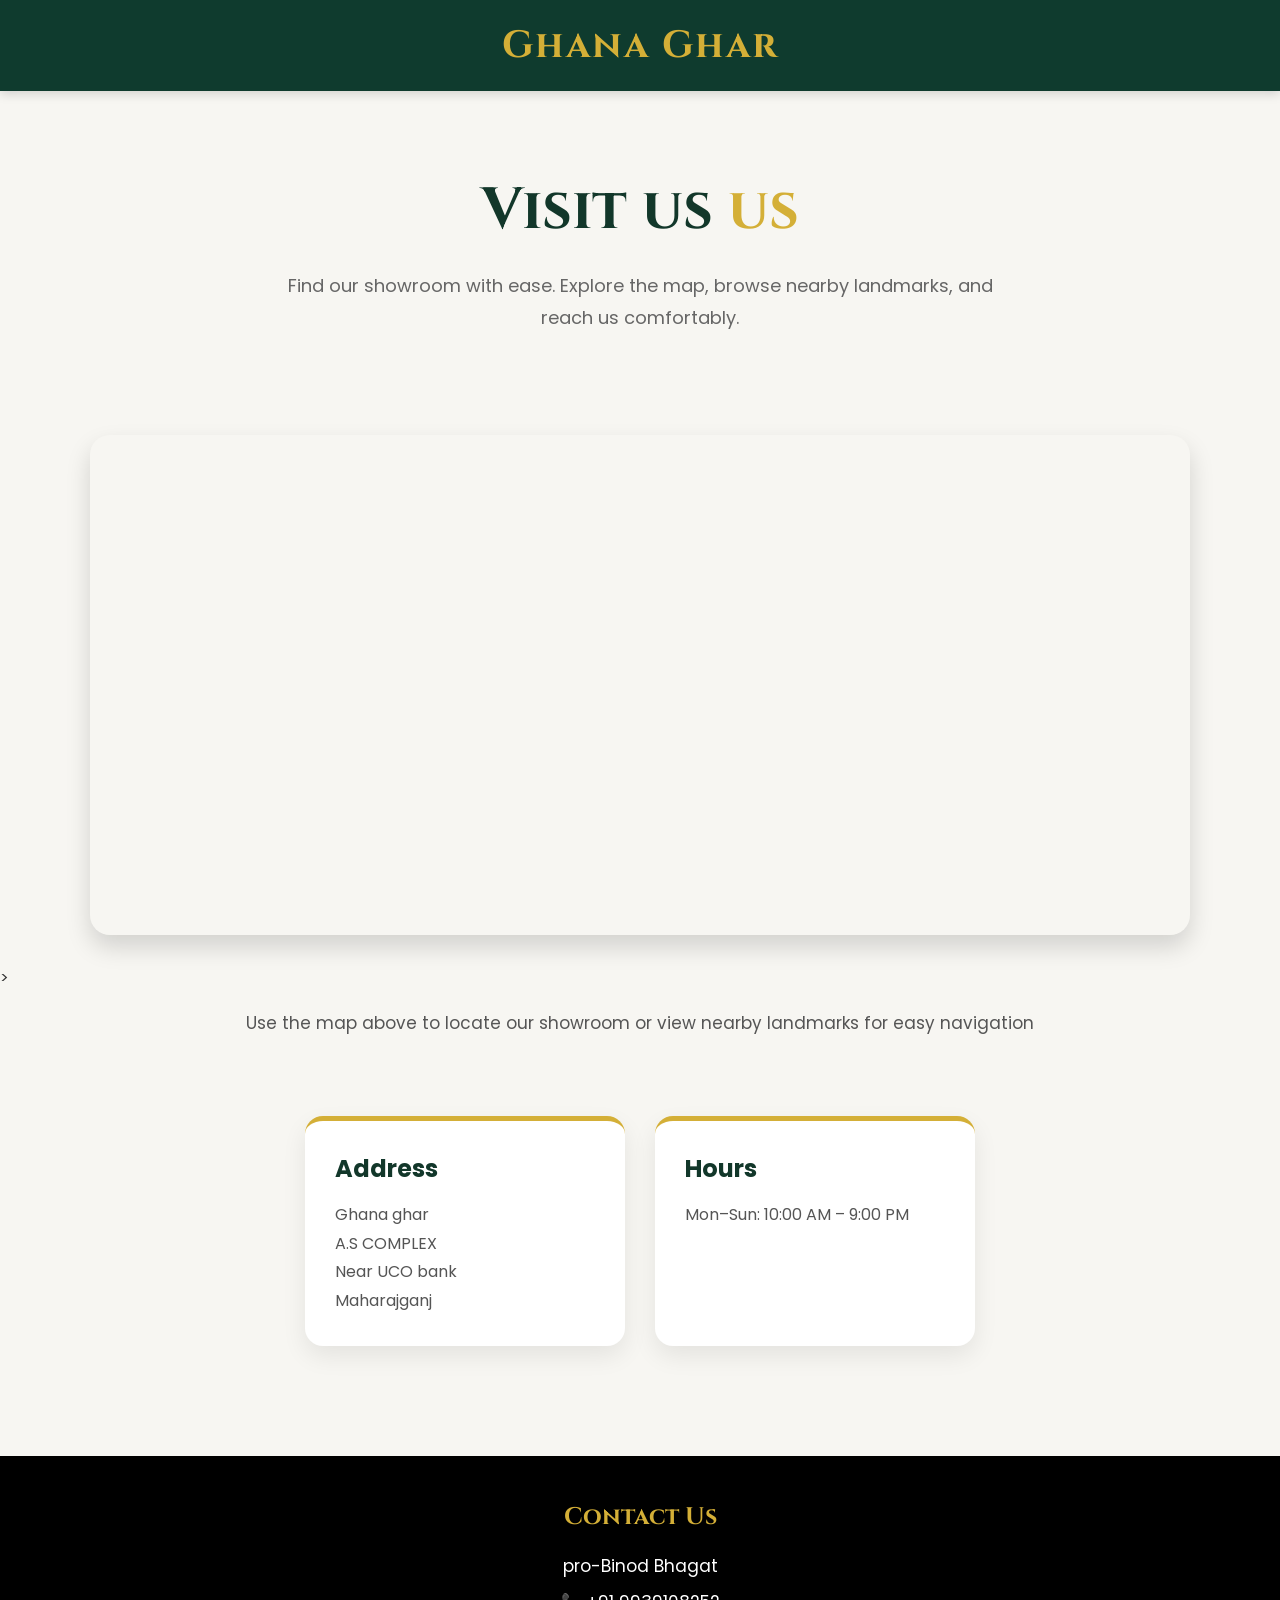
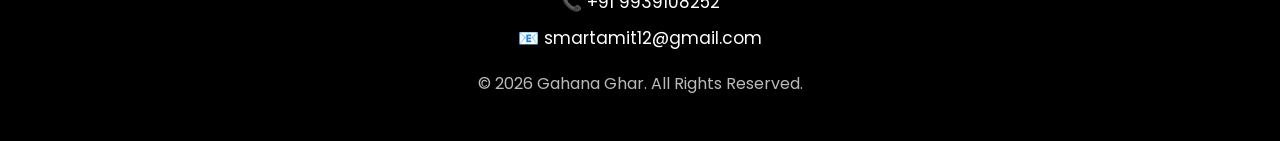
==== visit.html @ c173ad09 "Add files via upload" ====
<!DOCTYPE html>
<html lang="en">
<head>
    <meta charset="UTF-8">
    <meta name="viewport" content="width=device-width, initial-scale=1.0">
    <title>Ghana GHAR - JAMUI</title>
<style>
    /* ===========================
   GAHANA GHAR - VISIT US PAGE
=========================== */

@import url('https://fonts.googleapis.com/css2?family=Cinzel:wght@500;700&family=Poppins:wght@300;400;500;600&display=swap');

*{
    margin:0;
    padding:0;
    box-sizing:border-box;
}

body{
    font-family:'Poppins',sans-serif;
    background:#f7f6f2;
    color:#333;
}

/* Header */

header{
    background:#0f3b2e;
    display:flex;
    justify-content:center;
    align-items:center;
    padding:20px;
    box-shadow:0 3px 10px rgba(0,0,0,.15);
}

header h1{
    color:#d4af37;
    font-family:'Cinzel',serif;
    font-size:38px;
    letter-spacing:2px;
}

/* Hero */

main > div:first-child{
    text-align:center;
    padding:80px 20px 50px;
}

main > div:first-child h1{
    font-size:58px;
    color:#12372A;
    font-family:'Cinzel',serif;
}

main > div:first-child span{
    color:#d4af37;
}

main > div:first-child p{
    max-width:750px;
    margin:20px auto;
    color:#666;
    font-size:18px;
    line-height:1.8;
}

/* Map */

iframe{
    display:block;
    width:90%;
    max-width:1100px;
    height:500px;
    margin:30px auto;
    border:none;
    border-radius:20px;
    box-shadow:0 12px 25px rgba(0,0,0,.15);
}

/* Map Text */

main > div:nth-child(2) p{
    text-align:center;
    margin:20px;
    color:#555;
    font-size:17px;
}

/* Information */

main > div:last-child{
    display:flex;
    justify-content:center;
    gap:30px;
    flex-wrap:wrap;
    padding:60px 8%;
}

main > div:last-child > div{
    background:#ffffff;
    width:320px;
    padding:30px;
    border-radius:18px;
    border-top:5px solid #d4af37;
    box-shadow:0 10px 25px rgba(0,0,0,.08);
    transition:.3s;
}

main > div:last-child > div:hover{
    transform:translateY(-8px);
}

h3,h4{
    color:#12372A;
    margin-bottom:15px;
    font-size:24px;
}

main > div:last-child p{
    line-height:1.8;
    color:#555;
}

/* Footer */

footer{
    background:#000;
    color:white;
    text-align:center;
    padding:45px 20px;
    margin-top:50px;
}

footer h2{
    color:#d4af37;
    margin-bottom:20px;
    font-family:'Cinzel',serif;
}

footer ul{
    list-style:none;
    margin-bottom:20px;
}

footer li{
    margin:10px 0;
    font-size:17px;
}

footer p{
    color:#bbb;
}

/* Responsive */

@media(max-width:768px){

main > div:first-child h1{
    font-size:40px;
}

iframe{
    height:320px;
}

main > div:last-child{
    padding:40px 20px;
}

main > div:last-child > div{
    width:100%;
}

}
</style>
</head>
<body>
    <HEADER>
        <H1>Ghana Ghar</H1>
        </HEADER>

        <main>
          <div>
              <h1>Visit us <span>us</span></h1>
              <p>
                 Find our showroom with ease. Explore the map, browse nearby landmarks, and reach us comfortably.
              </p>
          </div>
          
          <div>
            <div>
<iframe src="https://www.google.com/maps/embed?pb=!1m14!1m8!1m3!1d14472.62552822236!2d86.206756!3d24.926742!3m2!1i1024!2i768!4f13.1!3m3!1m2!1s0x39f22b96bbd494d9%3A0x54f01fc4bf9a2676!2sGahana%20Ghar!5e0!3m2!1sen!2sin!4v1784707097265!5m2!1sen!2sin" width="600" height="450" style="border:0;" allowfullscreen="" loading="lazy" referrerpolicy="strict-origin-when-cross-origin"></iframe>></iframe>

            </div>
            <p>Use the map above to locate our showroom or view nearby landmarks for easy navigation</p>
          </div>
          <div>
<div>
   <div>
     <h3>Address</h3>
    <p>
        Ghana ghar
        <br>
        A.S COMPLEX
        <br>
        Near UCO bank 
        <br>
        Maharajganj
    </p>
   </div>
</div>
<div> 
    <h4>Hours</h4>
    <p>
        Mon–Sun: 10:00 AM – 9:00 PM
    </p>
</div>
</div>
</main>
   <footer>

        <h2>Contact Us</h2>

        <ul>
             <li>pro-Binod Bhagat</li>
            <li>📞 +91 9939108252</li>

            <li>📧 smartamit12@gmail.com</li>

        </ul>

        <p>&copy; 2026 Gahana Ghar. All Rights Reserved.</p>

    </footer>
    
</body>
</html>
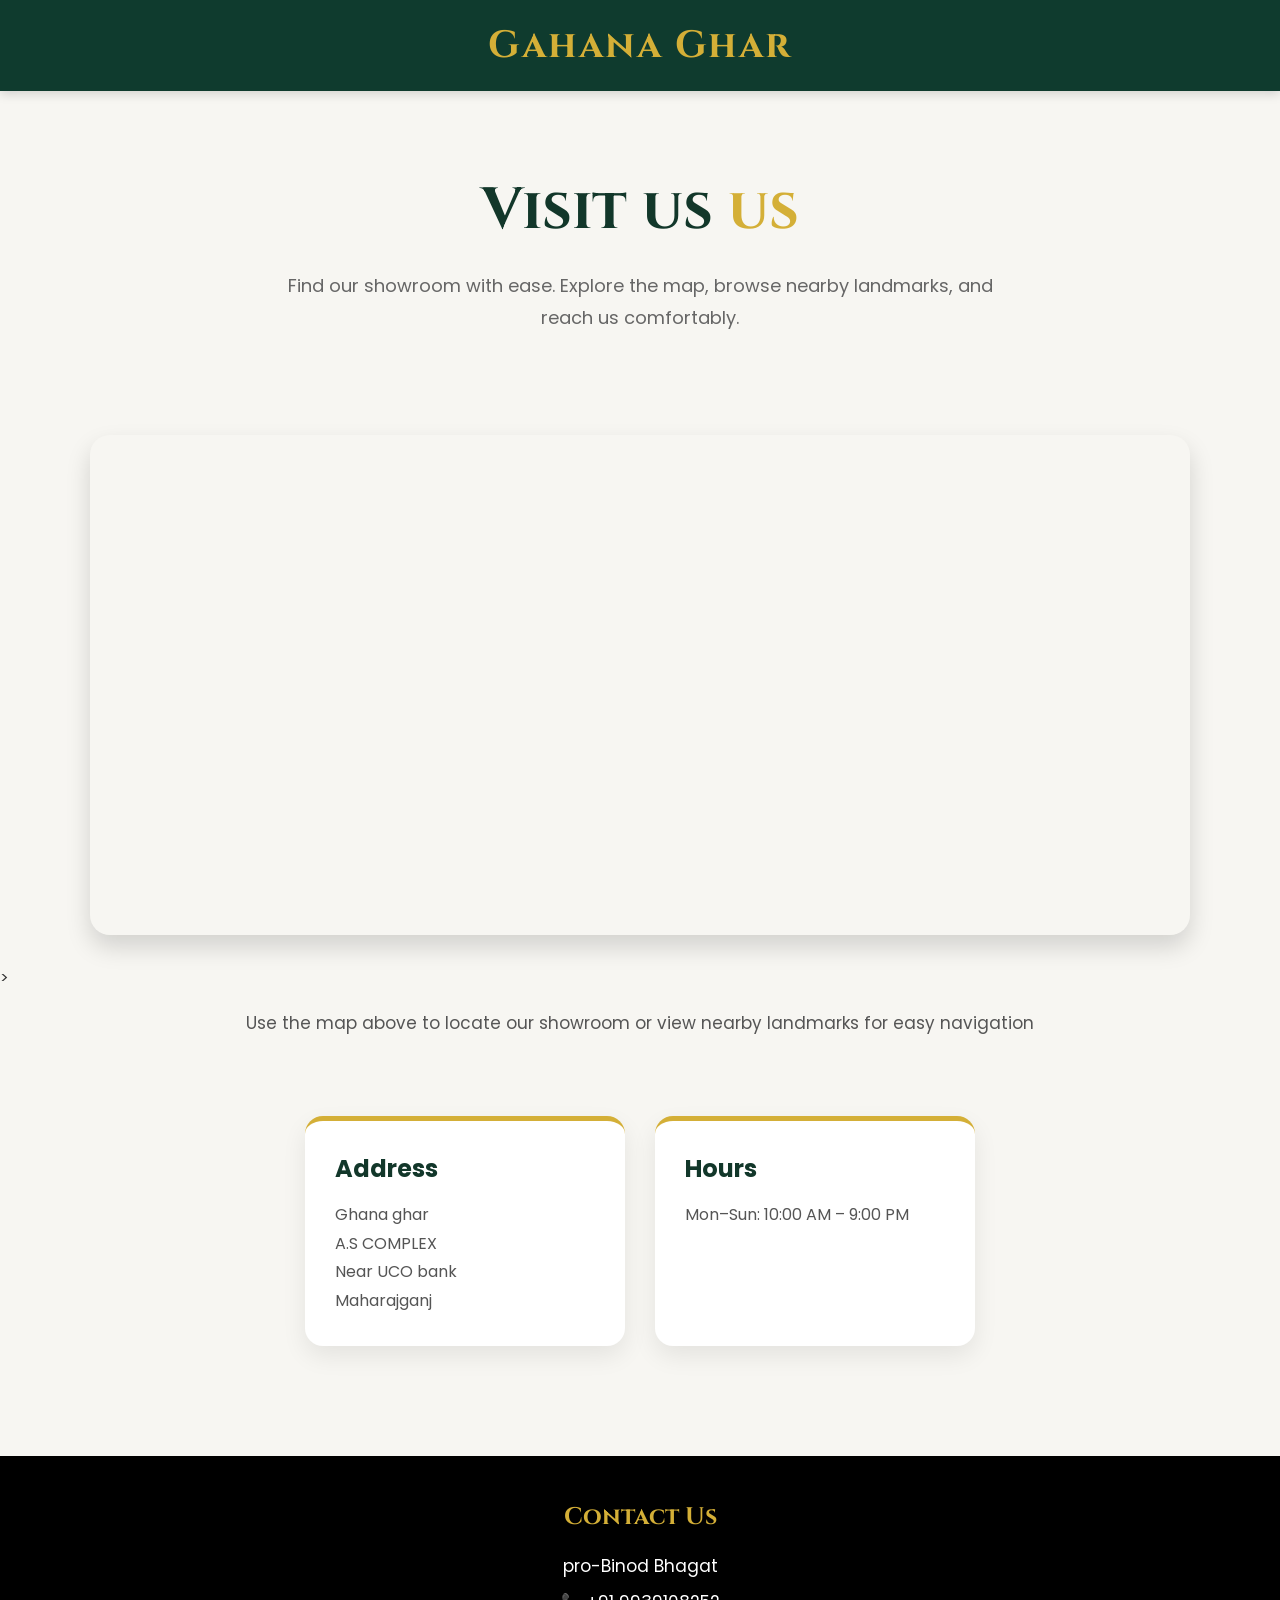
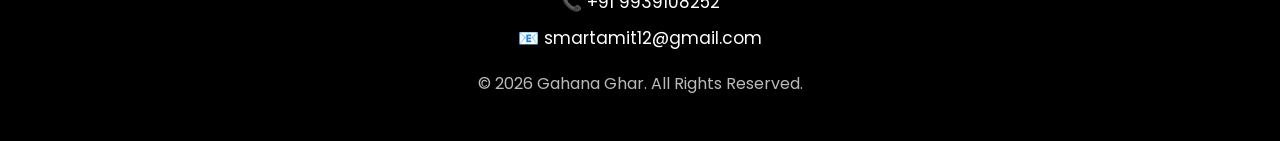
==== commit d5aee394: "Fix HTML formatting and structure in visit.html" ====
--- a/visit.html
+++ b/visit.html
@@ -178,7 +178,7 @@
 </head>
 <body>
     <HEADER>
-        <H1>Ghana Ghar</H1>
+        <H1>Gahana Ghar</H1>
         </HEADER>
 
         <main>
@@ -236,4 +236,4 @@
     </footer>
     
 </body>
-</html>+</html>
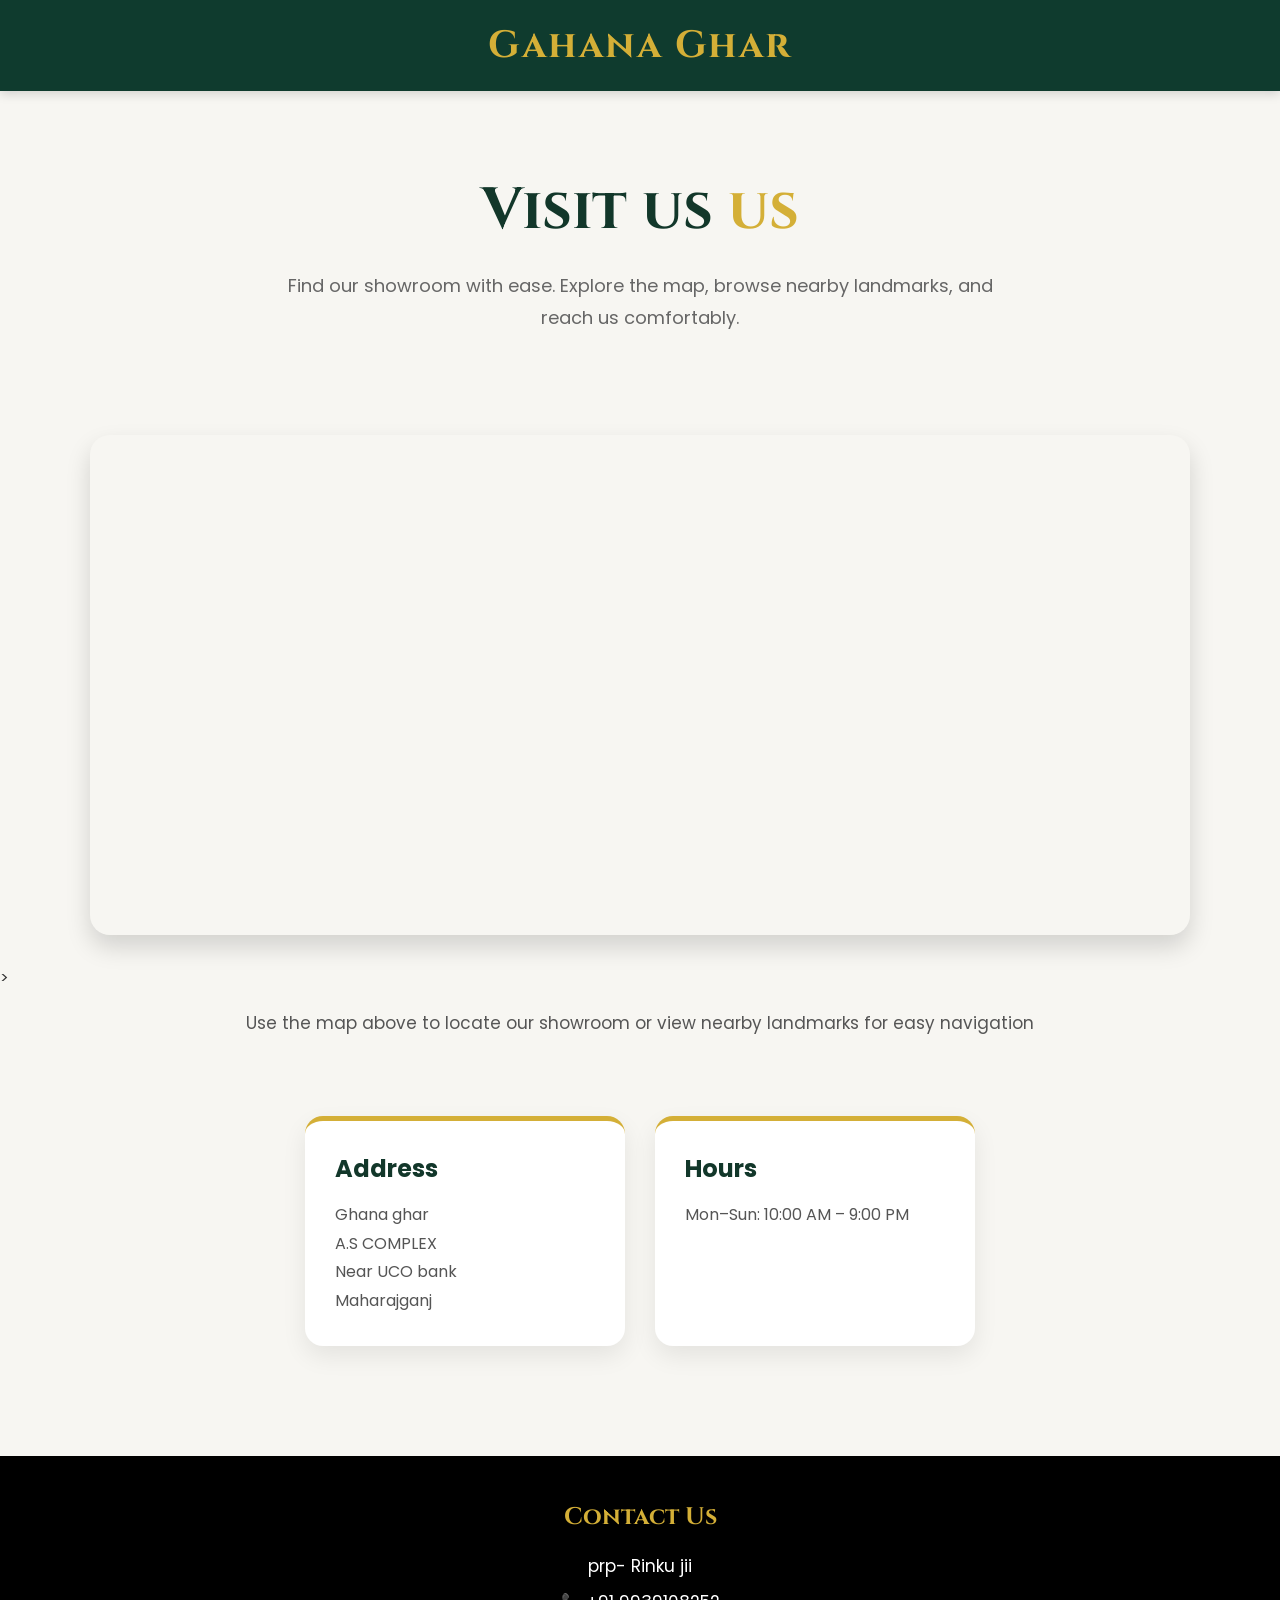
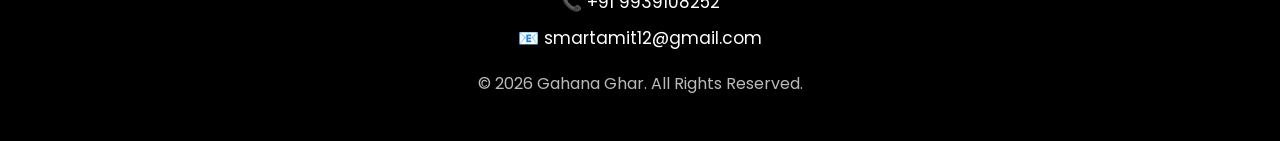
==== commit c3307580: "Refactor visit.html structure and content" ====
--- a/visit.html
+++ b/visit.html
@@ -224,7 +224,7 @@
         <h2>Contact Us</h2>
 
         <ul>
-             <li>pro-Binod Bhagat</li>
+             <li>prp- Rinku jii</li>
             <li>📞 +91 9939108252</li>
 
             <li>📧 smartamit12@gmail.com</li>
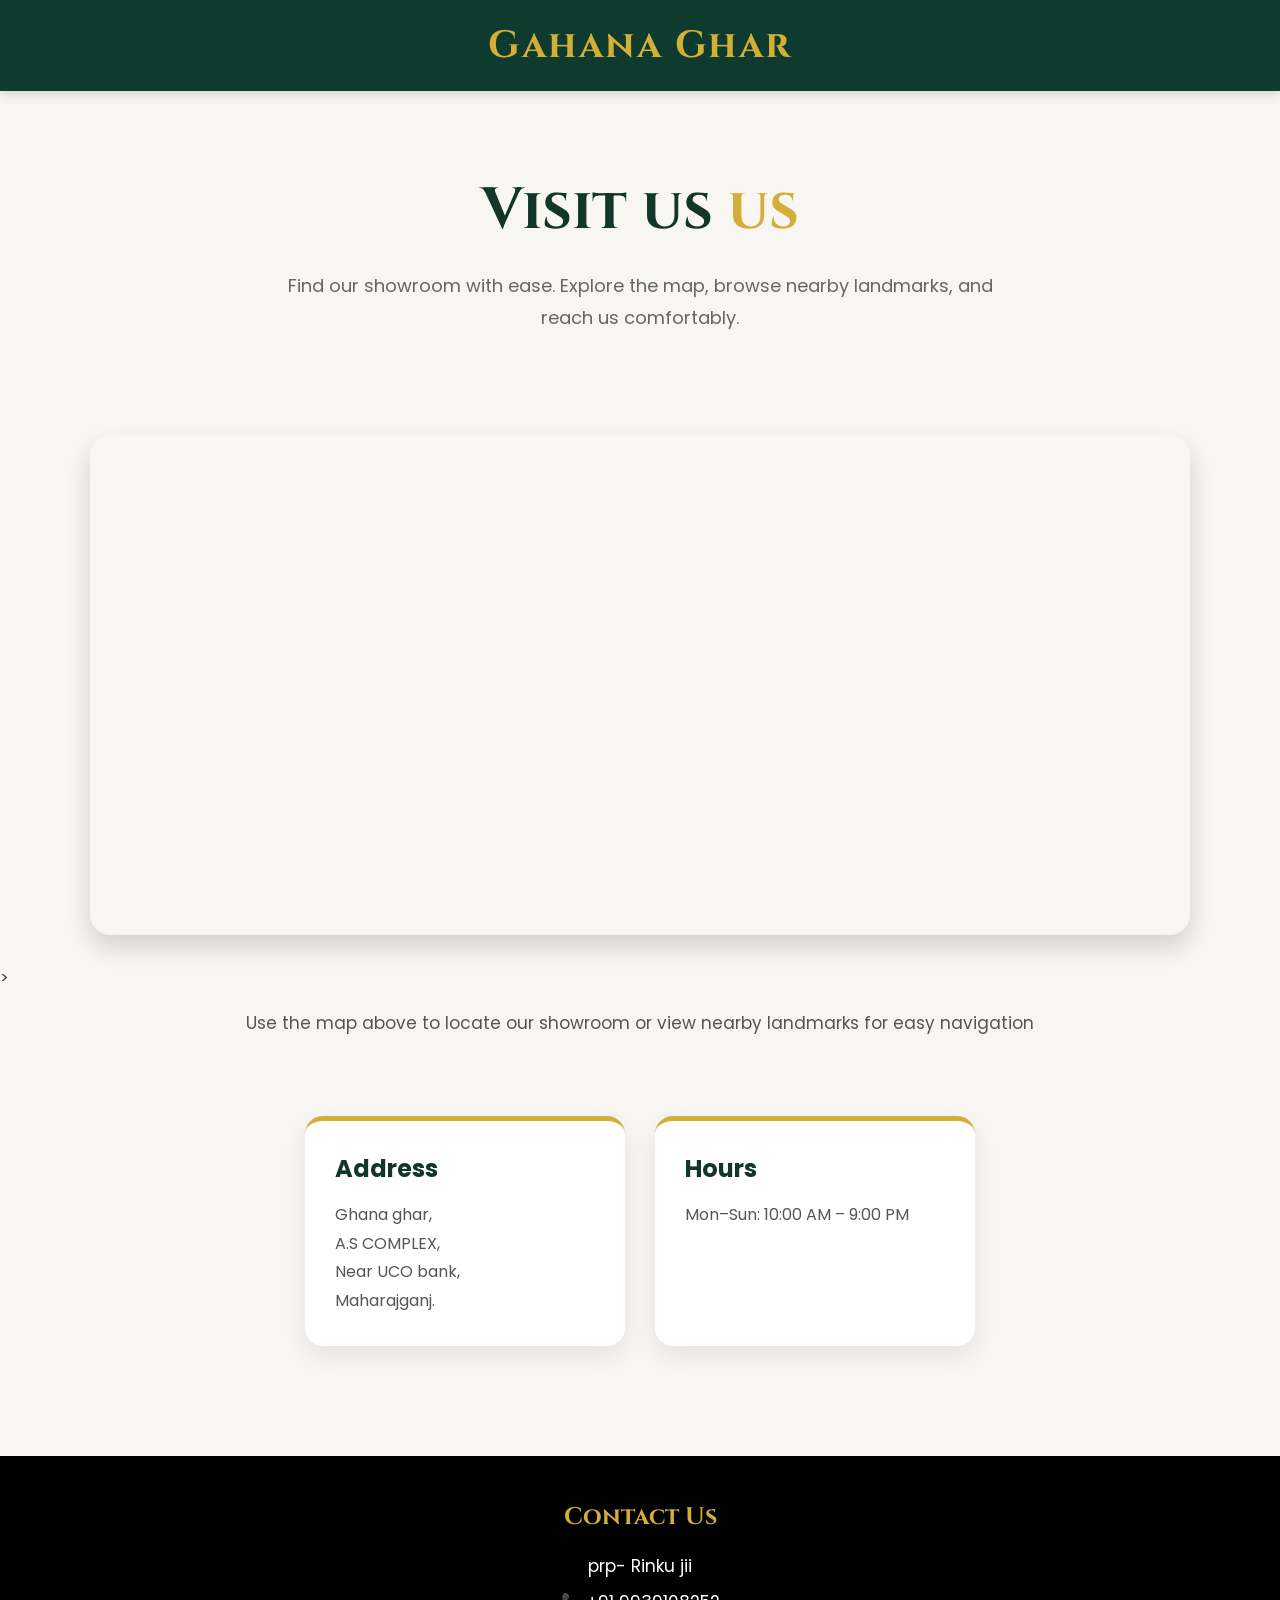
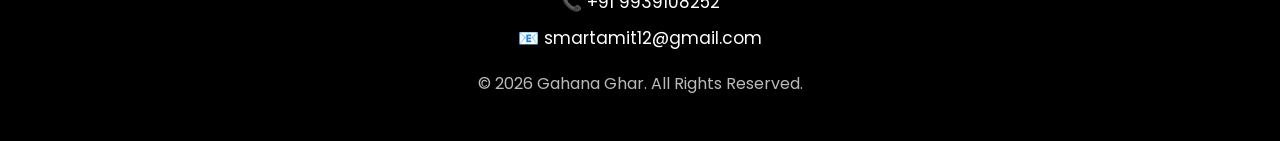
==== commit 70884af4: "Fix HTML encoding issues in visit.html" ====
--- a/visit.html
+++ b/visit.html
@@ -201,13 +201,13 @@
    <div>
      <h3>Address</h3>
     <p>
-        Ghana ghar
+        Ghana ghar,
         <br>
-        A.S COMPLEX
+        A.S COMPLEX,
         <br>
-        Near UCO bank 
+        Near UCO bank, 
         <br>
-        Maharajganj
+        Maharajganj.
     </p>
    </div>
 </div>
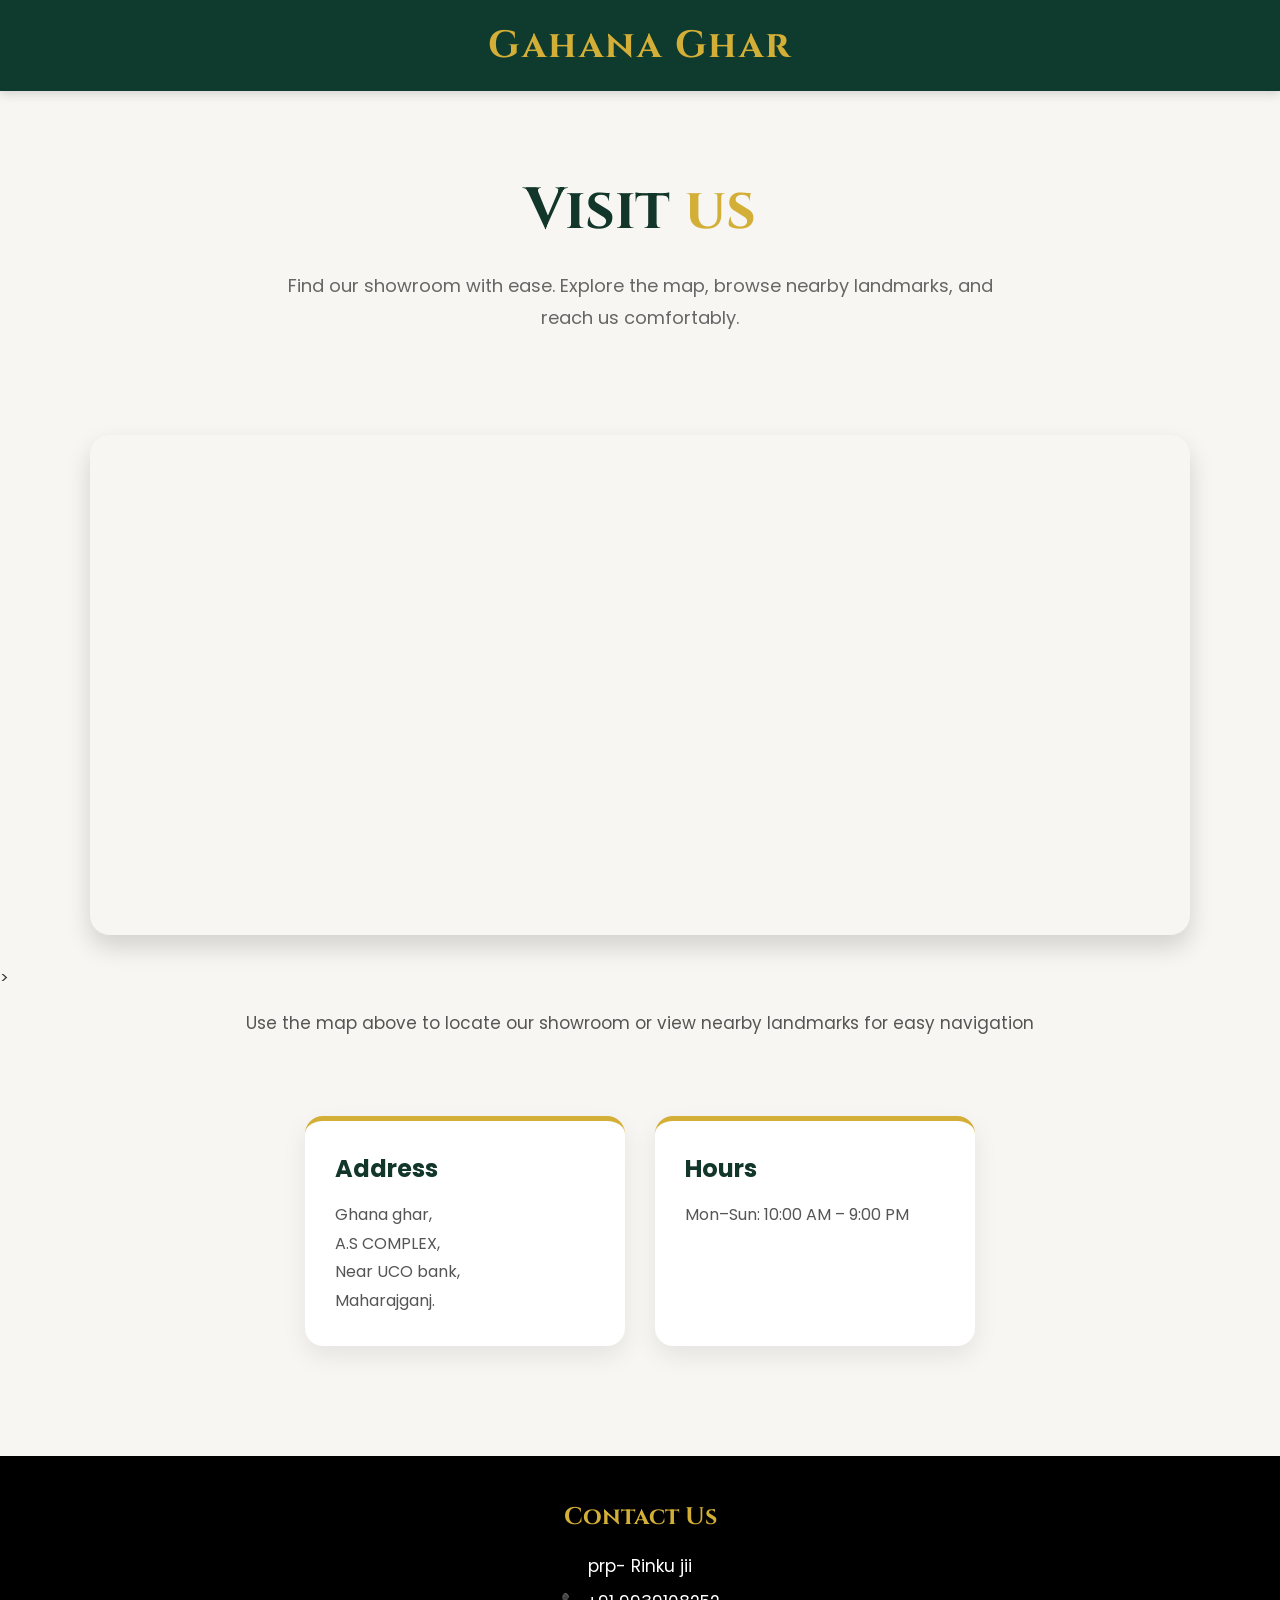
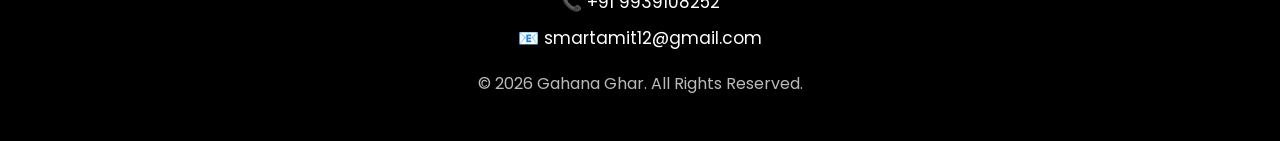
==== commit 1ca5c1e9: "Fix HTML encoding issues in visit.html" ====
--- a/visit.html
+++ b/visit.html
@@ -183,7 +183,7 @@
 
         <main>
           <div>
-              <h1>Visit us <span>us</span></h1>
+              <h1>Visit <span>us</span></h1>
               <p>
                  Find our showroom with ease. Explore the map, browse nearby landmarks, and reach us comfortably.
               </p>
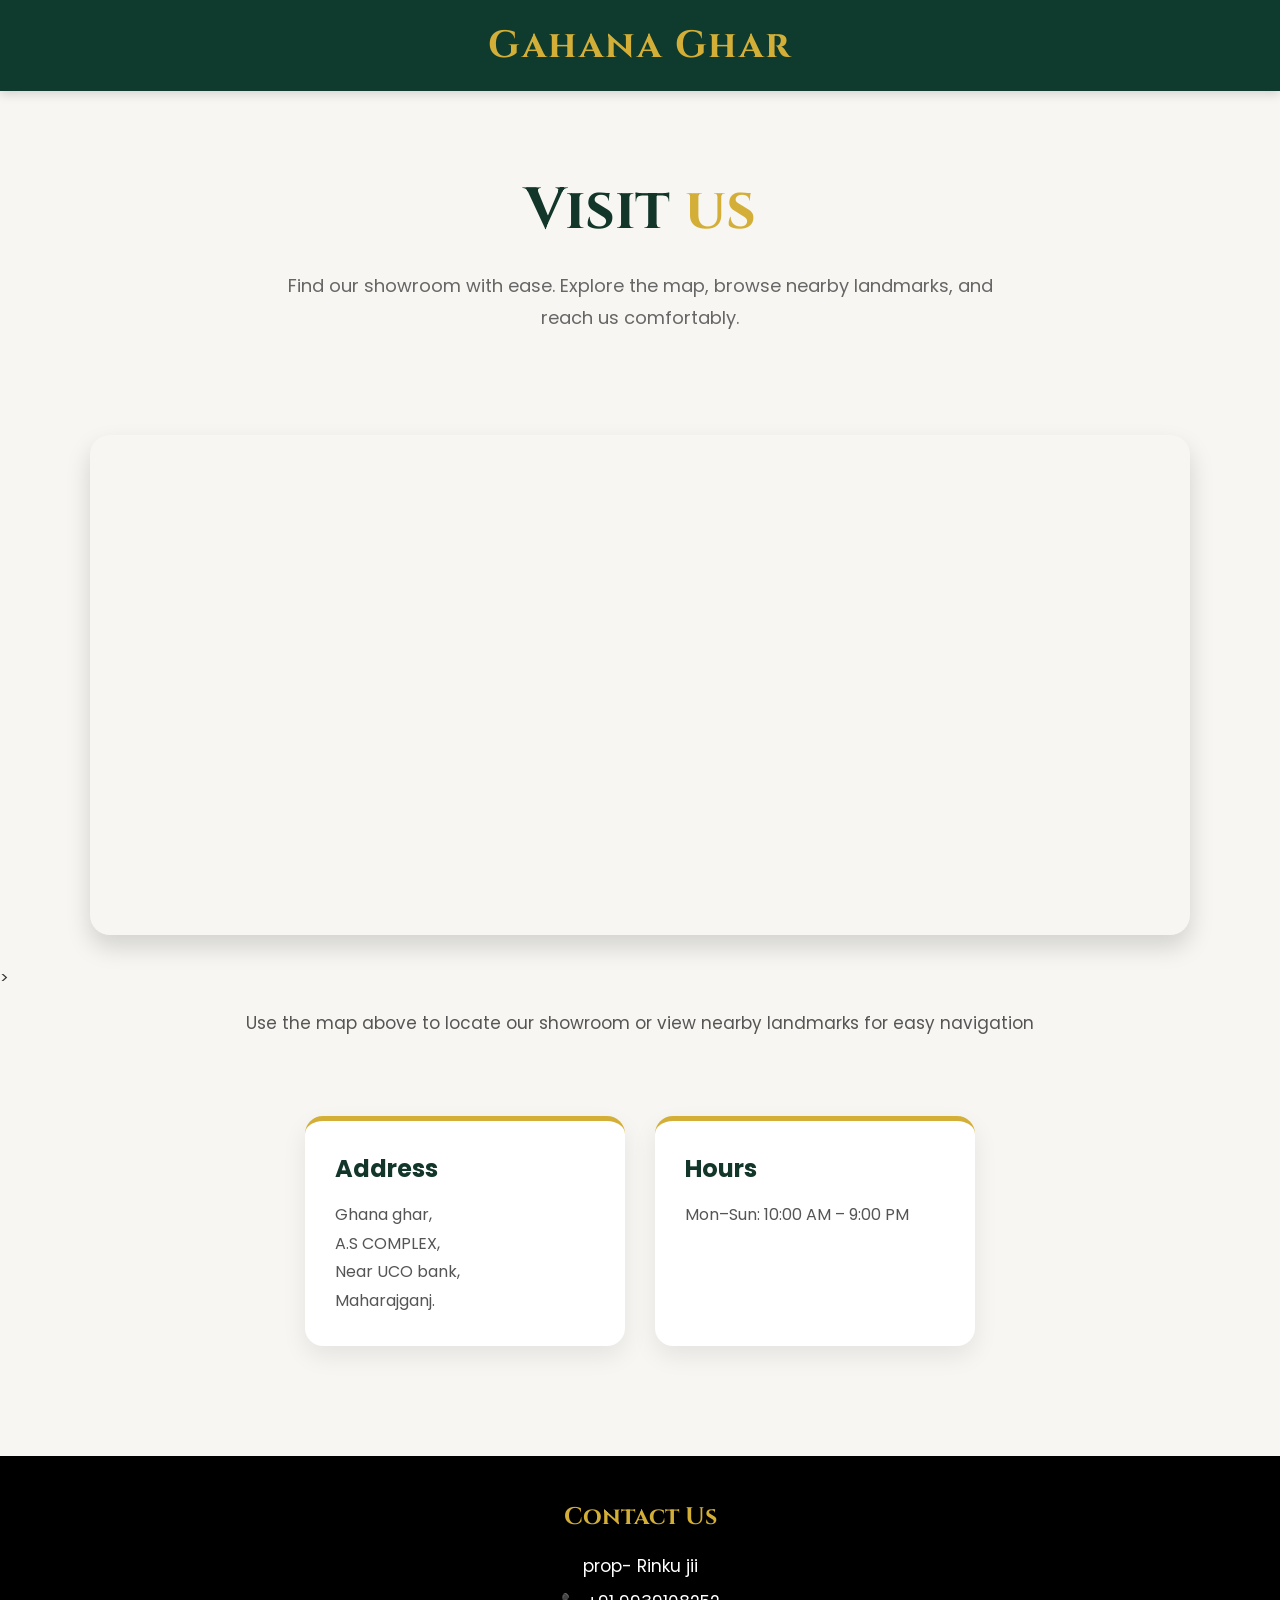
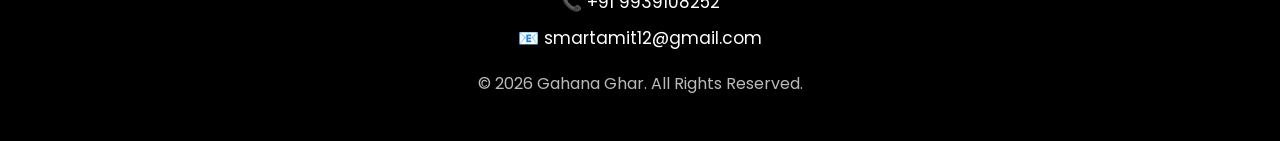
==== commit dc31d9e5: "Fix HTML encoding issues in visit.html" ====
--- a/visit.html
+++ b/visit.html
@@ -224,7 +224,7 @@
         <h2>Contact Us</h2>
 
         <ul>
-             <li>prp- Rinku jii</li>
+             <li>prop- Rinku jii</li>
             <li>📞 +91 9939108252</li>
 
             <li>📧 smartamit12@gmail.com</li>
